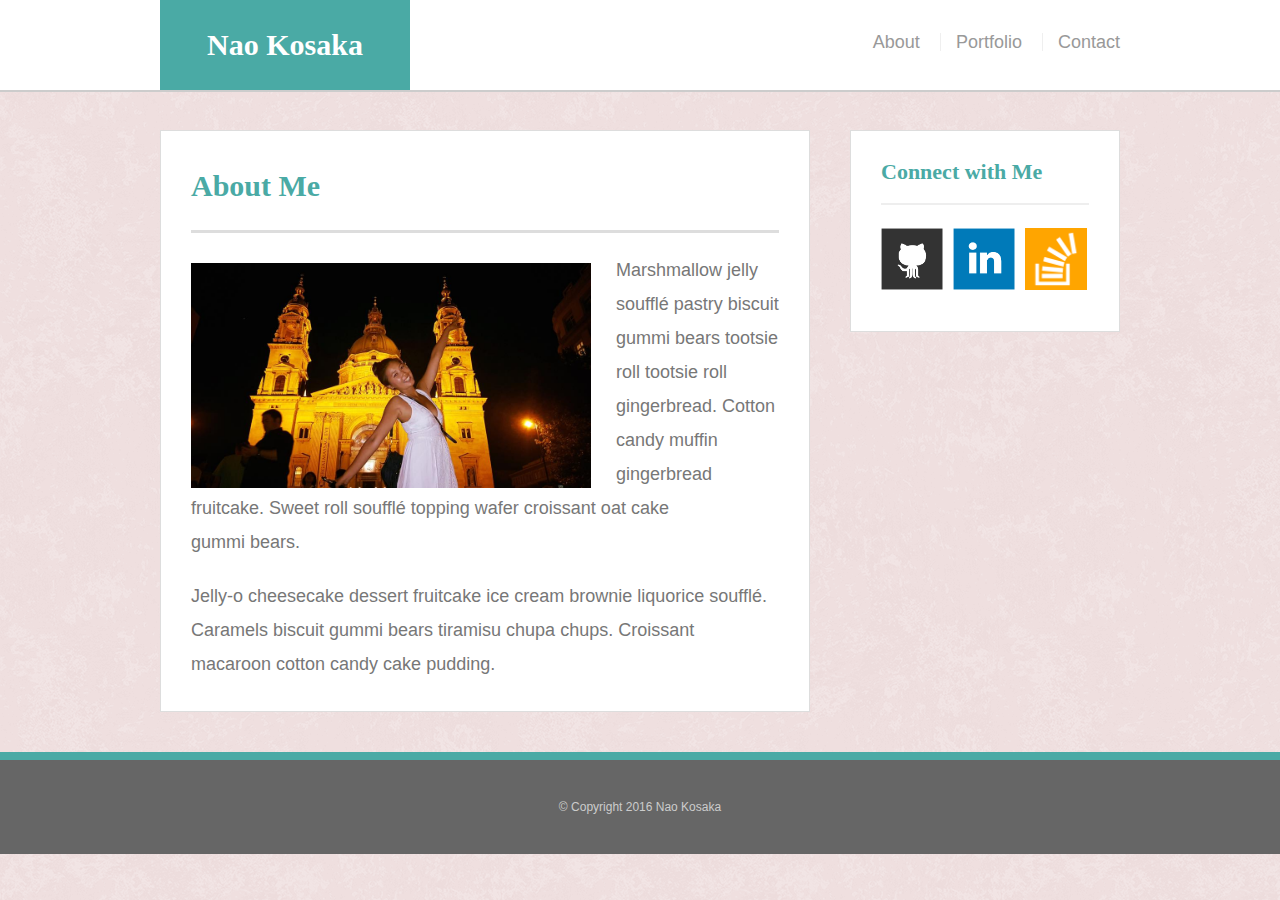
==== index.html @ 9fa7e282 "media query" ====
<!doctype html>
<html>
<head>
	<meta charset="UTF-8">
	<meta name="viewport" content="width=device-width, initial-scale=1">
	<title>About | Nao Kosaka</title>
	<link rel="stylesheet" type="text/css" href="assets/css/reset.css">
	<link rel="stylesheet" type="text/css" href="assets/css/style.css">
</head>
<body>

	<header id="masthead">
		<div class="container">
			<a href="index.html" id="logo">Nao Kosaka</a>

			<nav>
				<a href="index.html">About</a>
				<a href="portfolio.html">Portfolio</a>
				<a href="contact.html">Contact</a>
			</nav>
			
		</div>
	</header>

	<div id="main-container" class="container">
		<section class="main-section">
			<h1>About Me</h1>

			<img src="assets/images/naokosaka.jpg" class="auth-image" alt="Nao Kosaka">

			<p>Marshmallow jelly souffl&eacute; pastry biscuit gummi bears tootsie roll tootsie roll gingerbread. Cotton candy muffin gingerbread fruitcake. Sweet roll souffl&eacute; topping wafer croissant oat cake gummi&nbsp;bears.</p>

			<p>Jelly-o cheesecake dessert fruitcake ice cream brownie liquorice souffl&eacute;. Caramels biscuit gummi bears tiramisu chupa chups. Croissant macaroon cotton candy cake pudding.</p>

		</section>

		<section class="sidebar">
			<div id="connect">
				<h2>Connect with Me</h2>

				<img src="assets/images/github-128.png" class="social" alt="Github">
				<img src="assets/images/linkedin-128.png" class="social" alt="LinkedIn">
				<img src="assets/images/stackoverflow-128.png" class="social" alt="Stack Overflow">
			</div>
		</section>
	</div>

	<footer>
		<div class="container">
			&copy; Copyright 2016 Nao Kosaka
		</div>
	</footer>
</body>
</html>
---- assets/css/style.css ----
body {
	background: url("../images/pink_rice.png");
	font-size: 18px;
	line-height: 34px;
	font-family: 'Arial', 'Helvetica Neue', Helvetica, sans-serif;
	color: #777;
}

* {
	box-sizing: border-box;
}

/*general*/

.container {
	width: 100%;
	max-width: 960px;
	margin: 0 auto;
	clear: both;
}
h1, 
h2,
h3,
p {
	margin-bottom: 20px;
}
p:last-child {
	margin-bottom: 0;
}
h1, h2, h3 {
	font-family: 'Georgia', Times, Times New Roman, serif;
	font-weight: 700;
	color: #4aaaa5;
}
h1 {
	font-size: 30px;
	line-height: 49px;
	border-bottom: 3px solid #ddd;
	padding-bottom: 20px;
}
h2,
h3 {
	font-size: 22px;
}

/*header*/

#masthead {
	background: #fff;
	margin: 0 0 30px;
	z-index: 99;
	color: #fff;
	overflow: auto;
	border-bottom: 2px solid #ccc;
	position: fixed;
	width: 100%;
}
#logo {
	width: 250px;
	height: 90px;
	background: #4aaaa5;
	float: left;
	font-family: 'Georgia', Times, Times New Roman, serif;
	text-align: center;
	line-height: 90px;
	color: #fff;
	font-weight: 700;
	font-size: 30px;
	text-decoration: none;
}
nav {
	float: right;
	margin-top: 25px;
}
nav a {
	color: #999;
	text-decoration: none;
	margin-left: 15px;
	display: inline-block;
	border-left: 1px solid #efefef;
	padding-left: 15px;
	line-height: 18px;
}
nav a:first-child {
	border-left: 0 none;
}

/*footer*/

footer {
	background: #666;
	color: #fff;
	padding: 30px 0;
	clear: both;
	border-top: 8px solid #4aaaa5;
	color: #ccc;
	font-size: 12px;
	text-align: center;
}

/*sidebar*/

.sidebar {
	background: #fff;
	padding: 30px;
	width: 100%;
	max-width: 270px;
	float: right;
	border: 1px solid #ddd;
	margin-bottom: 20px;
}
h3,
.sidebar h2 {
	border-bottom: 2px solid #eee;
	padding-bottom: 20px;
	margin-bottom: 15px;
	line-height: 22px;
}
.social {
	width: 62px;
	height: 62px;
	margin-top: 8px;
	margin-right: 5px;
}
.social:last-child {
	margin-right: 0;
}

/*main*/

#main-container {
	padding-top: 130px;
}
.main-section {
	background: #fff;
	padding: 30px;
	margin: 0 0 40px 0;
	width: 100%;
	max-width: 650px;
	float: left;
	border: 1px solid #ddd;
}

/*portfolio page*/

.work {
	width: 274px;
	overflow: auto;
	position: relative;
	float: left;
	margin: 20px 0 25px;
}
.work:nth-child(even) {
	margin-right: 40px;
}
.work img {
	width: 100%;
	border: 0 none;
	opacity: .8;
}
.work h3 {
	border-bottom: 0;
	background: #4aaaa5;
	color: #fff;
	text-align: center;
	position: absolute;
	padding: 15px;
	width: 100%;
	bottom: 20px;
	line-height: 30px;
	margin-bottom: 0;
	font-weight: 300;
}
.auth-image {
	width: 400px;
	height: auto;
	margin-top: 10px;
	float: left;
	margin-right: 25px;
}

/*contact page*/

#contact-form ul {
	margin-bottom: 20px;
}
#contact-form li {
	margin-bottom: 10px;
}
label,
input[type=text],
input[type=email],
textarea {
	display: block;
	width: 100%;
}
input[type=text],
input[type=email],
textarea {
	height: 35px;
	border: 1px solid #ddd;
	padding: 0 10px;
	font-size: 14px;
}
textarea {
	height: 200px;
}
input[type=submit] {
	background: #4aaaa5;
	border: 0 none;
	color: #fff;
	font-size: 18px;
	padding: 10px 30px;
	cursor: pointer;

}
/******************** BONUS ***********************/
.work h3{ 
    animation-name: bonus;
    animation-duration: 4s;
}

@keyframes bonus {
   	0% {background-color: #4aaaa5;}
    25%{background-color: #ff1493;}
    50%{background-color: #4aaaa5;}
    100%{background-color: #ff1493;}
}

/************* media screen 980px****************/

@media screen and (max-width: 980px) {


	#masthead {
		padding-left:10%;
		padding-right: 10%;

	}

	.auth-image {
		width: 380px;
		margin-right: 25px;
		margin-bottom: 10px
	}

	.main-section {
		margin-left: 9%;
		max-width: 450px;
	}

	.sidebar {
		margin-right: 9%;

	}
}


/************* media screen 768px****************/

@media screen and (max-width: 768px) {

#masthead {
	max-width:768px;
	padding-left: 3%;
	padding-right: 3%;

}

.auth-image {
	max-width: 330px;
	margin-right: 25px;
	margin-bottom: 10px
}

.main-section {
	margin-left: 3%;
	max-width: 720px;
}

.sidebar {
	max-width: 720px;
	margin-right: 25px;


}


/************* media screen 640px****************/

@media screen and (max-width: 640px) {

	#masthead {
		max-width:640px;
		width: 100%;
		padding: 0;
	}

	.auth-image{
		max-width: 550px;
		width: 100%;
		padding-bottom: 4%;
	}

	#logo {
		position: static;
		width: 640px;
	}

	nav{
		float: none;
		margin: 0px;
		padding: 2%;
		text-align: center;
	}

	nav a{
		padding-left: 40px;
		padding-right: 40px;
		margin-top: 20px;

	}

	.main-section {
		margin: 5%;
		max-width: 580px;
		margin-top: 8%;
	}

	.sidebar {
		max-width: 580px;
		width: 100%;
		margin-right: 4%;
		margin-bottom: 4%;
	}
	
	.work{
		width: 518px;
	}

}
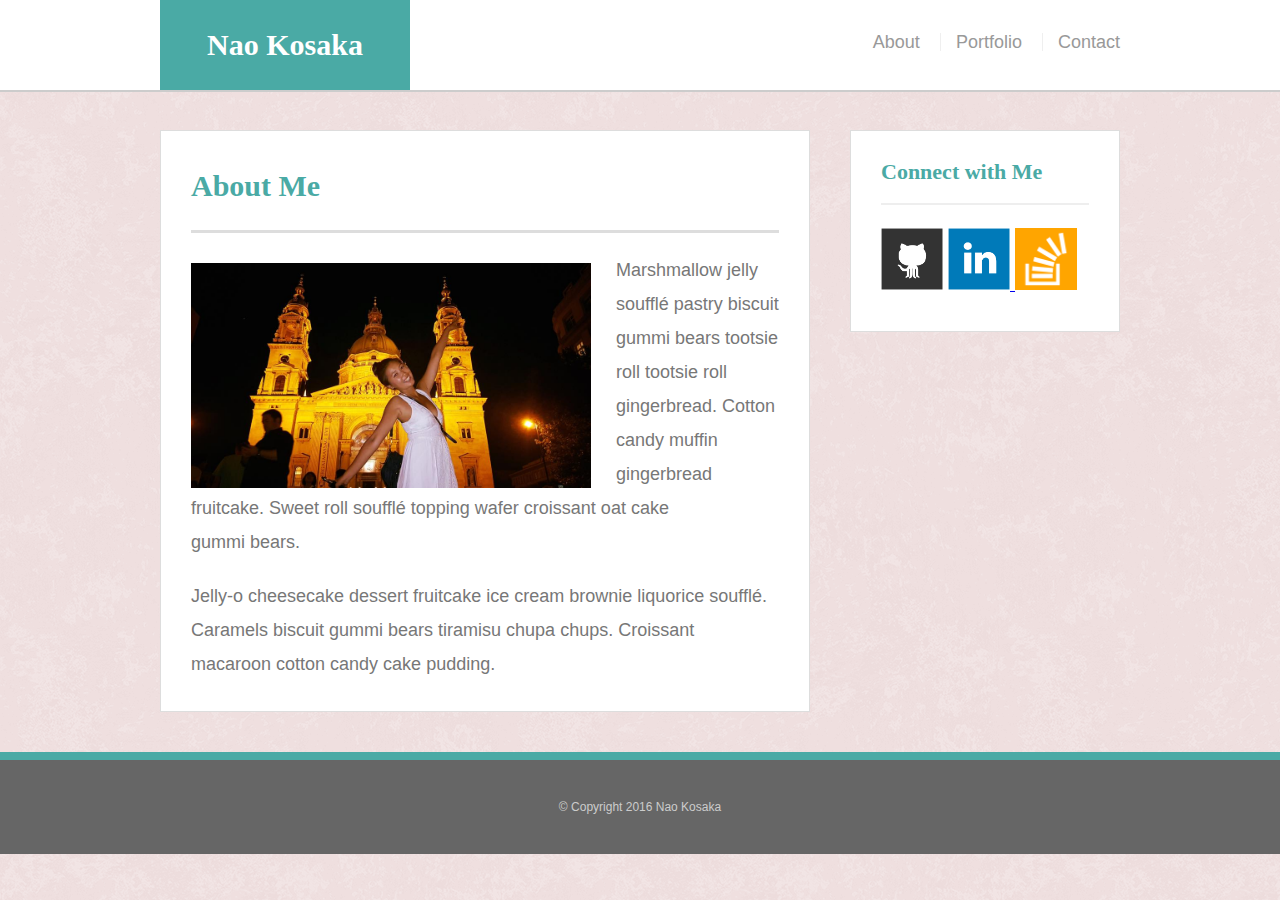
==== commit 92eb6c2c: "added social links" ====
--- a/index.html
+++ b/index.html
@@ -38,9 +38,10 @@
 			<div id="connect">
 				<h2>Connect with Me</h2>
 
-				<img src="assets/images/github-128.png" class="social" alt="Github">
-				<img src="assets/images/linkedin-128.png" class="social" alt="LinkedIn">
-				<img src="assets/images/stackoverflow-128.png" class="social" alt="Stack Overflow">
+				<a href="https://github.com/"><img src="assets/images/github-128.png" class="social" alt="Github"></a>
+				<a href="https://www.linkedin.com/?trk=nav_logo"><img src="assets/images/linkedin-128.png" class="social" alt="LinkedIn">
+				</a>
+				<a href="http://stackoverflow.com/"><img src="assets/images/stackoverflow-128.png" class="social" alt="Stack Overflow"></a>
 			</div>
 		</section>
 	</div>
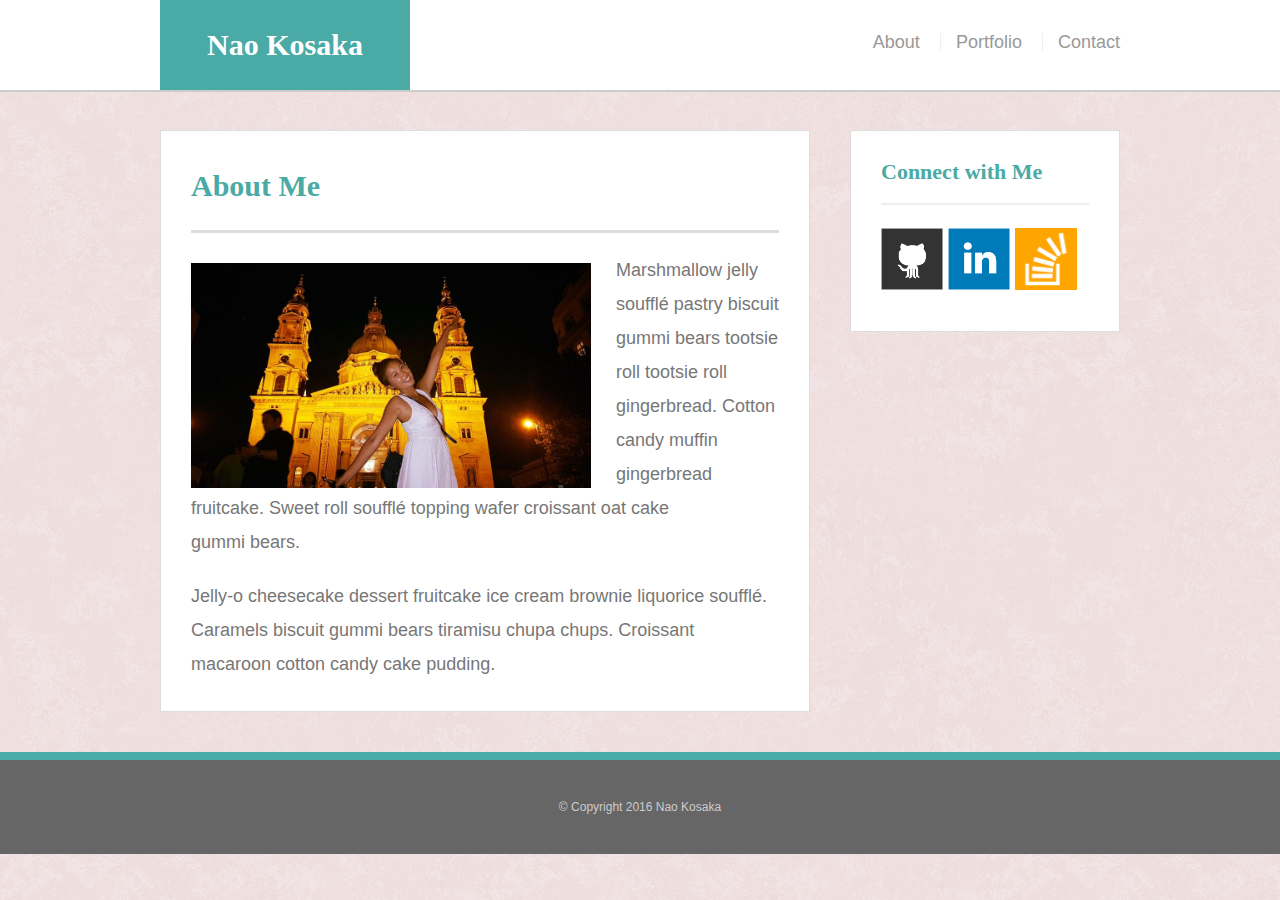
==== commit 840bbc9b: "fixed picture sizes" ====
--- a/index.html
+++ b/index.html
@@ -39,9 +39,9 @@
 				<h2>Connect with Me</h2>
 
 				<a href="https://github.com/"><img src="assets/images/github-128.png" class="social" alt="Github"></a>
-				<a href="https://www.linkedin.com/?trk=nav_logo"><img src="assets/images/linkedin-128.png" class="social" alt="LinkedIn">
-				</a>
+				<a href="https://www.linkedin.com/?trk=nav_logo"><img src="assets/images/linkedin-128.png" class="social" alt="LinkedIn"></a>
 				<a href="http://stackoverflow.com/"><img src="assets/images/stackoverflow-128.png" class="social" alt="Stack Overflow"></a>
+				
 			</div>
 		</section>
 	</div>
--- a/assets/css/style.css
+++ b/assets/css/style.css
@@ -146,7 +146,6 @@
 
 .work {
 	width: 274px;
-	overflow: auto;
 	position: relative;
 	float: left;
 	margin: 20px 0 25px;
@@ -157,7 +156,6 @@
 .work img {
 	width: 100%;
 	border: 0 none;
-	opacity: .8;
 }
 .work h3 {
 	border-bottom: 0;
@@ -254,6 +252,10 @@
 		margin-right: 9%;
 
 	}
+
+	.work {
+		width: 385px;
+	}
 }
 
 
@@ -261,29 +263,36 @@
 
 @media screen and (max-width: 768px) {
 
-#masthead {
-	max-width:768px;
-	padding-left: 3%;
-	padding-right: 3%;
-
-}
-
-.auth-image {
-	max-width: 330px;
-	margin-right: 25px;
-	margin-bottom: 10px
-}
-
-.main-section {
-	margin-left: 3%;
-	max-width: 720px;
-}
-
-.sidebar {
-	max-width: 720px;
-	margin-right: 25px;
-
-
+	#masthead {
+		max-width:770px;
+		padding-left: 3%;
+		padding-right: 3%;
+
+	}
+
+	.auth-image {
+		max-width: 330px;
+		margin-right: 25px;
+		margin-bottom: 10px;
+		padding-left: 30px;
+
+	}
+
+	.main-section {
+		margin-left: 3%;
+		max-width: 720px;
+
+	}
+
+	.sidebar {
+		max-width: 720px;
+		margin-right: 25px;
+
+	}
+	.work {
+		width: 308px;
+
+	}
 }
 
 
@@ -326,6 +335,7 @@
 		margin: 5%;
 		max-width: 580px;
 		margin-top: 8%;
+		margin-right: 4%;
 	}
 
 	.sidebar {
